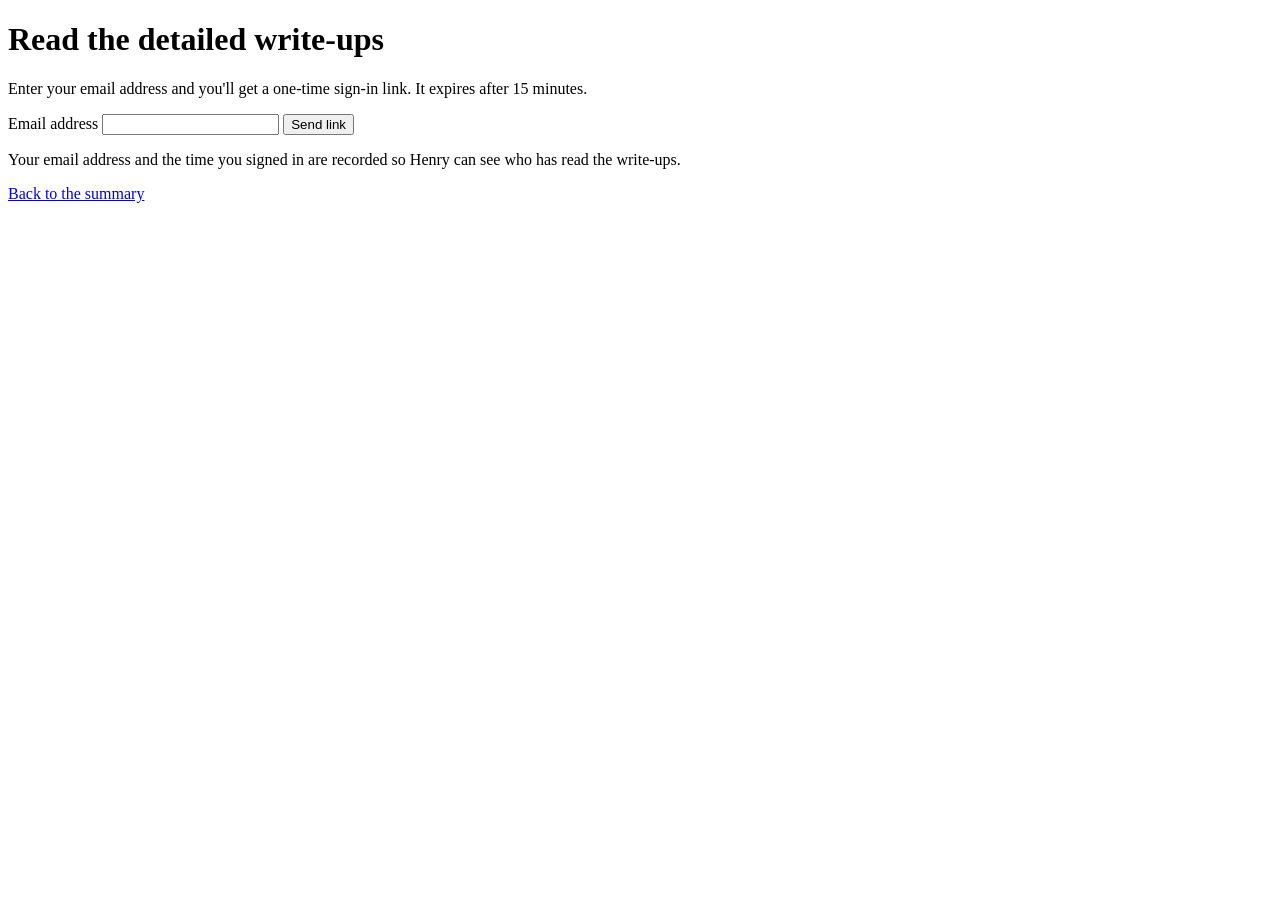
==== site/login.html @ b721c4e7 "Step 2: S3, CloudFront, custom domain and placeholder pages - modules/site: Route 53 zone (CAA, null" ====
<!doctype html>
<html lang="en-GB">
<head>
  <meta charset="utf-8">
  <meta name="viewport" content="width=device-width, initial-scale=1">
  <title>Sign in · Henry Ashton</title>
  <meta name="robots" content="noindex">
  <link rel="stylesheet" href="/assets/site.css">
</head>
<body>
  <main>
    <h1>Read the detailed write-ups</h1>
    <p class="lede">Enter your email address and you'll get a one-time sign-in link. It expires after 15 minutes.</p>

    <!-- Placeholder: the sign-in API arrives in step 3. -->
    <form method="post" action="/api/auth/request">
      <label for="email">Email address</label>
      <input id="email" name="email" type="email" autocomplete="email" required>
      <button type="submit">Send link</button>
    </form>

    <p class="note">Your email address and the time you signed in are recorded so Henry can see who has read the write-ups.</p>
    <p><a href="/">Back to the summary</a></p>
  </main>
</body>
</html>
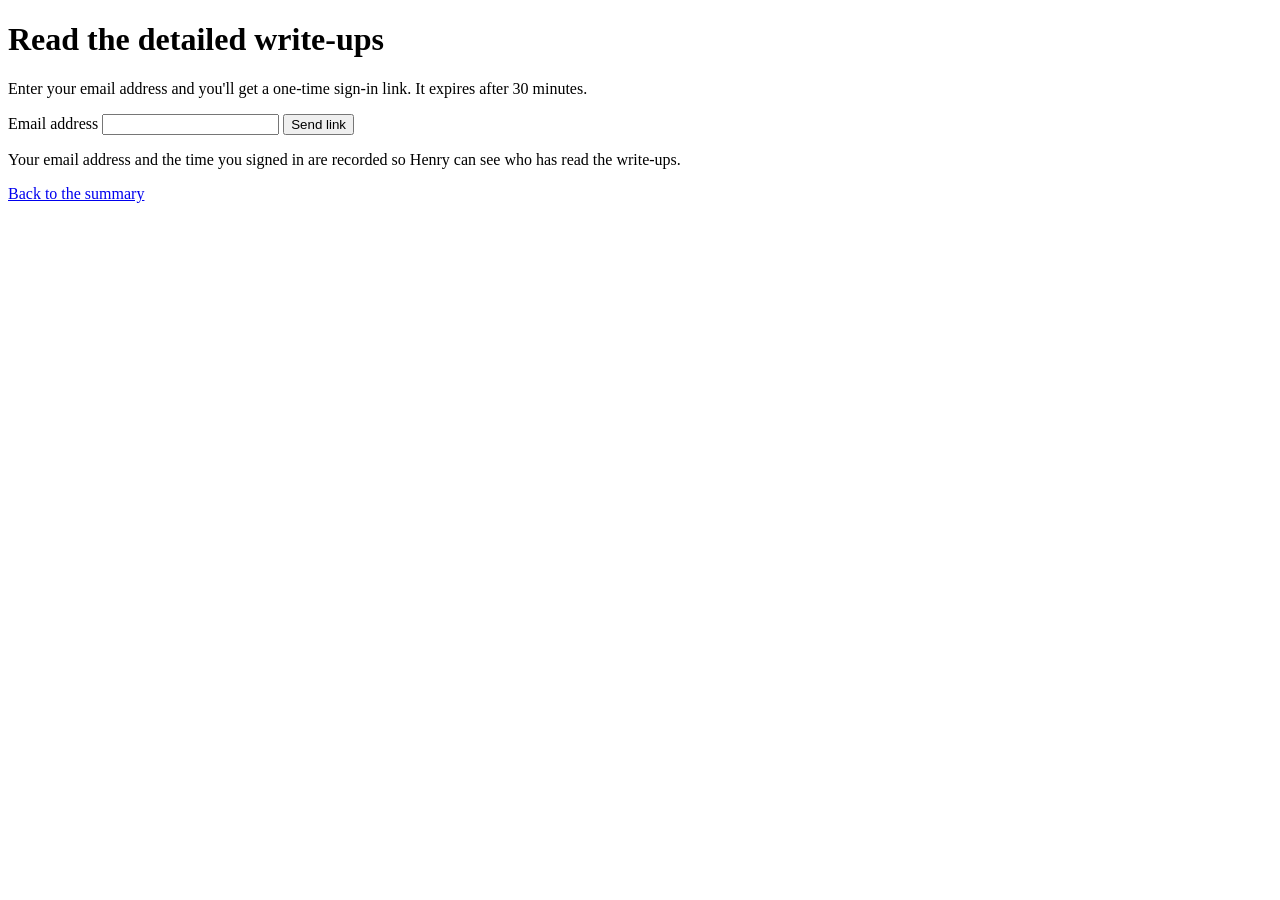
==== commit 1a36ef24: "Step 3: email sign-in, signed cookies and protected /roles/* - auth module: DynamoDB tokens, rate-li" ====
--- a/site/login.html
+++ b/site/login.html
@@ -6,16 +6,19 @@
   <title>Sign in · Henry Ashton</title>
   <meta name="robots" content="noindex">
   <link rel="stylesheet" href="/assets/site.css">
+  <script src="/assets/login.js" defer></script>
 </head>
 <body>
   <main>
     <h1>Read the detailed write-ups</h1>
-    <p class="lede">Enter your email address and you'll get a one-time sign-in link. It expires after 15 minutes.</p>
+    <p class="lede">Enter your email address and you'll get a one-time sign-in link. It expires after 30 minutes.</p>
 
-    <!-- Placeholder: the sign-in API arrives in step 3. -->
+    <p id="expired" class="notice" role="alert" hidden>That link has expired or has already been used. Enter your email address for a new one.</p>
+    <p id="invalid" class="notice" role="alert" hidden>That doesn't look like an email address. Please check it and try again.</p>
+
     <form method="post" action="/api/auth/request">
       <label for="email">Email address</label>
-      <input id="email" name="email" type="email" autocomplete="email" required>
+      <input id="email" name="email" type="email" autocomplete="email" maxlength="254" required>
       <button type="submit">Send link</button>
     </form>
 
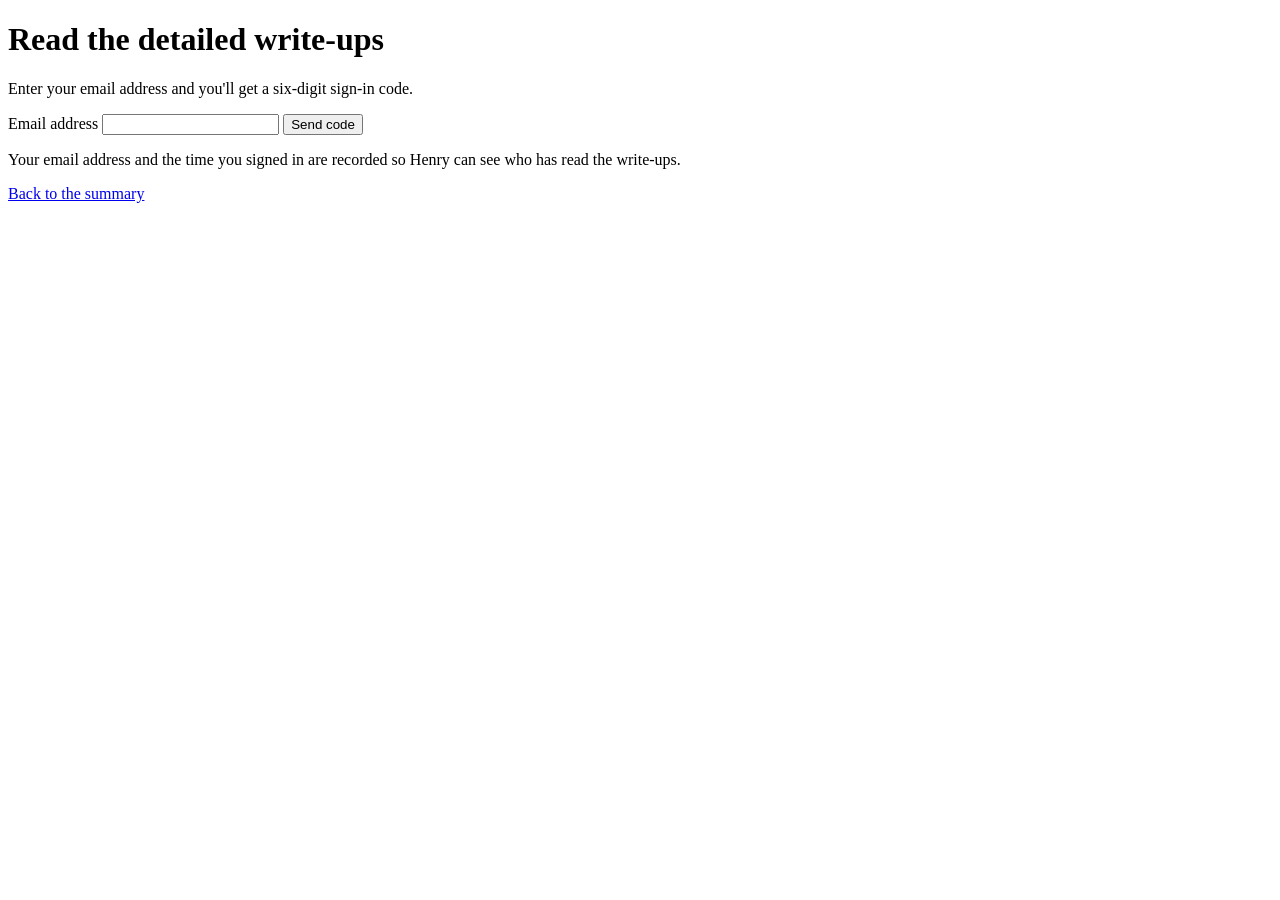
==== commit f167b450: "Sign in with a six-digit emailed code instead of a link A code can be read on a phone and typed on a" ====
--- a/site/login.html
+++ b/site/login.html
@@ -11,15 +11,15 @@
 <body>
   <main>
     <h1>Read the detailed write-ups</h1>
-    <p class="lede">Enter your email address and you'll get a one-time sign-in link. It expires after 30 minutes.</p>
+    <p class="lede">Enter your email address and you'll get a six-digit sign-in code.</p>
 
-    <p id="expired" class="notice" role="alert" hidden>That link has expired or has already been used. Enter your email address for a new one.</p>
+    <p id="expired" class="notice" role="alert" hidden>Please request a new code.</p>
     <p id="invalid" class="notice" role="alert" hidden>That doesn't look like an email address. Please check it and try again.</p>
 
     <form method="post" action="/api/auth/request">
       <label for="email">Email address</label>
       <input id="email" name="email" type="email" autocomplete="email" maxlength="254" required>
-      <button type="submit">Send link</button>
+      <button type="submit">Send code</button>
     </form>
 
     <p class="note">Your email address and the time you signed in are recorded so Henry can see who has read the write-ups.</p>
